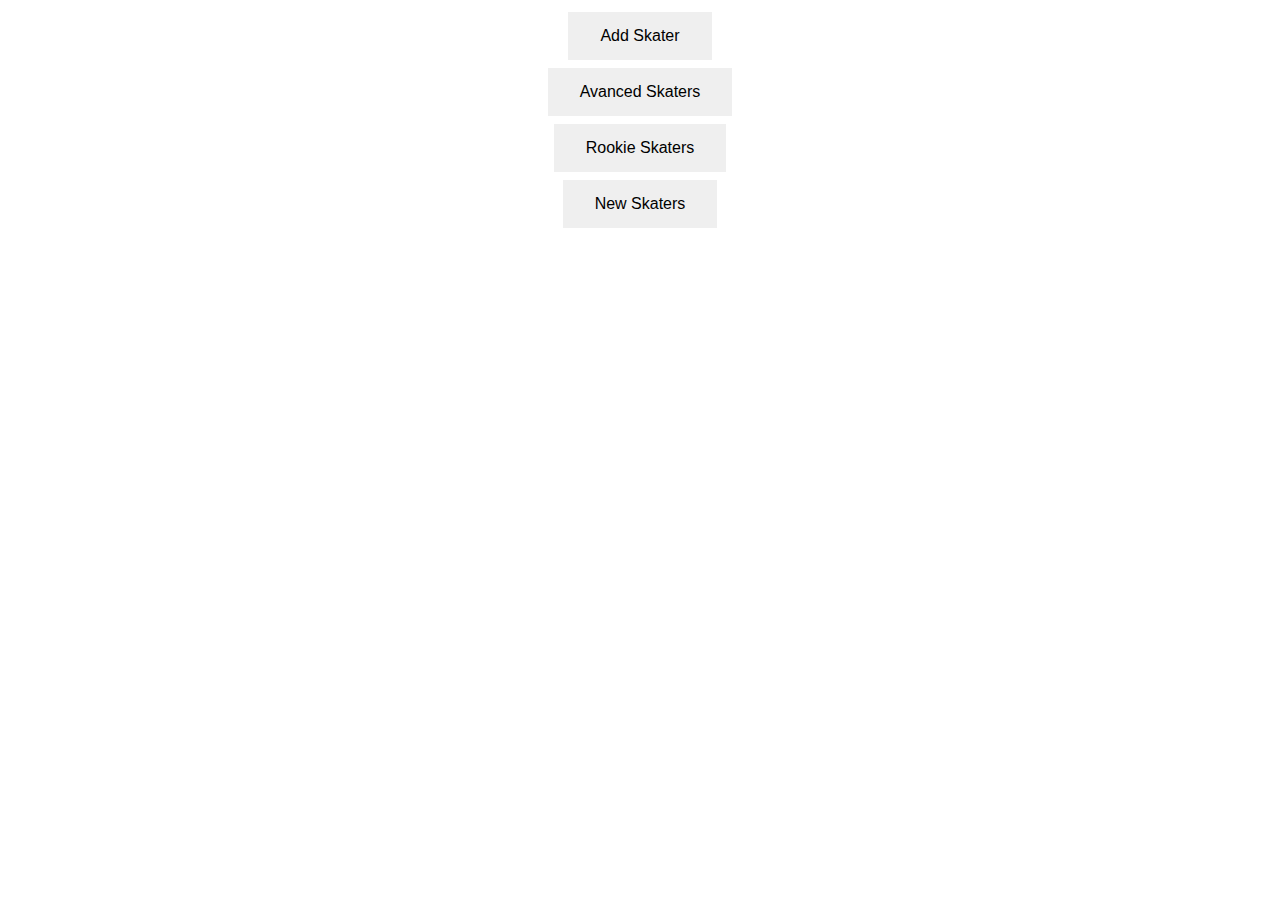
==== index.html @ f26ea849 "Add files via upload" ====
<!DOCTYPE html>
<html lang="en"></html>
    <head>
      <meta name="viewport" content="width=device-width, initial-scale=1.0">
        <title>Home Page</title>
        <link rel="stylesheet" href="project.css">
    </head>
    <body>
        
          
          
        <!-- This is a comment and won't be seen -->
         <!--<button id = "dark-mode-button" onclick="darkMode()">Dark Mode</button> -->
        
    
        <header>
            <span id="about-description"></span>
        </header>

<div>
    <button id = "add-person" onclick= "location.href = 'add_person.html'">Add Skater</button>

</div>


<div>
    <button id = "advanced-skaters" onclick= "location.href = 'advanced.html'">Avanced Skaters</button>

</div>


<div>
    <button id = "rookie-skaters" onclick= "location.href = 'rookie.html'">Rookie Skaters</button>

</div>


<div>
    <button id = "new-skaters" onclick= "location.href = 'new.html'">New Skaters</button>

</div>

 


    <footer>
        <h2></h2>
        
    </footer>
    <script src="project.js"></script>
    </body>

</html>
---- project.css ----
body {
    background-color: white;
    text-align: center;
  }
  
  h1 {
    color: black;
    text-align: center;
  }
  
  p {
    font-family: verdana;
    font-size: 20px;
    text-align: center;
  }
  
  button {
    display: inline-block;
    border: none;
    padding: 15px 32px;
    text-align: center;
    text-decoration: none;
    display: inline-block;
    font-size: 16px;
    margin: 4px 2px;
    cursor: pointer;
  }
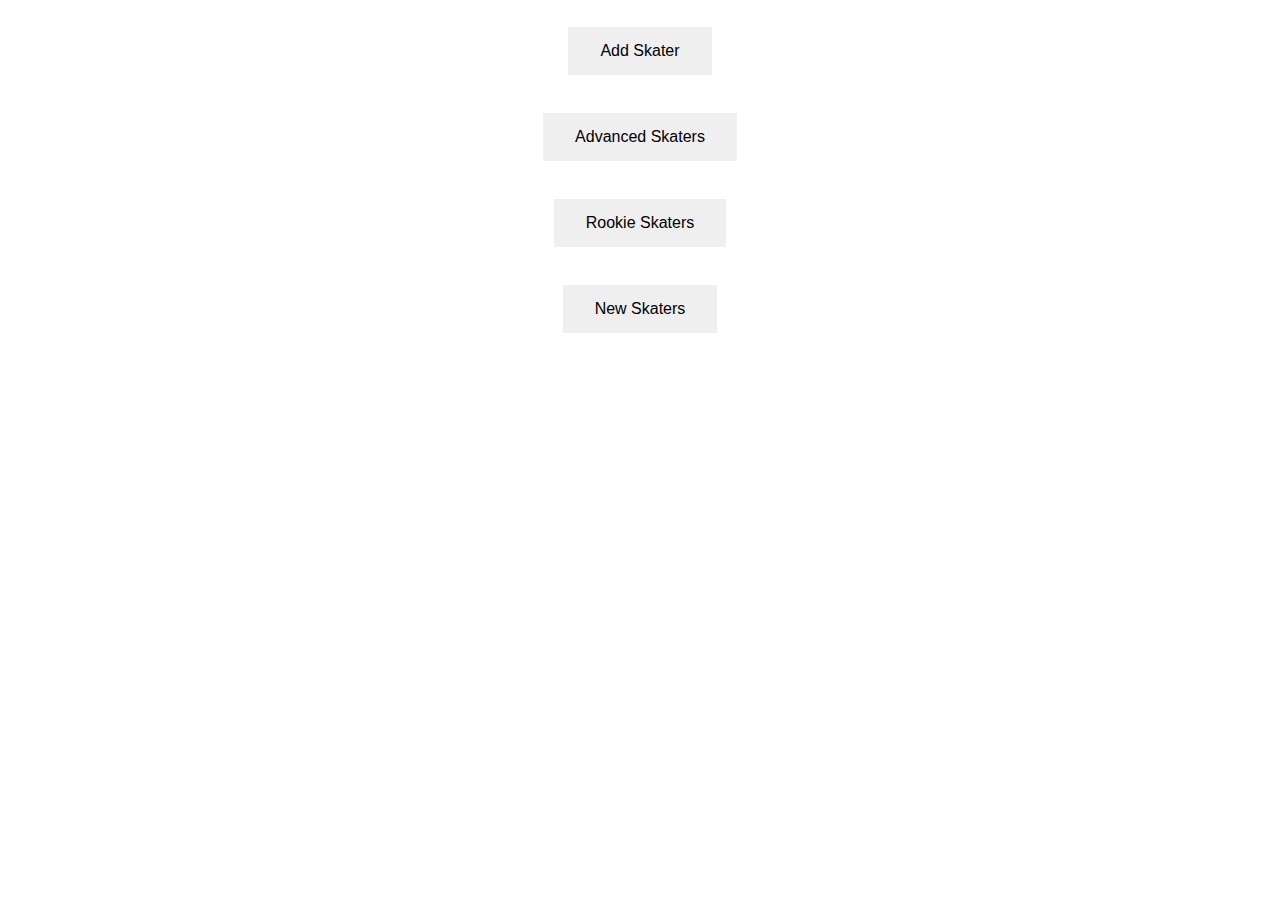
==== commit dbfc3281: "fix issue" ====
--- a/index.html
+++ b/index.html
@@ -1,53 +1,52 @@
-<!DOCTYPE html>
-<html lang="en"></html>
-    <head>
-      <meta name="viewport" content="width=device-width, initial-scale=1.0">
-        <title>Home Page</title>
-        <link rel="stylesheet" href="project.css">
-    </head>
-    <body>
-        
-          
-          
-        <!-- This is a comment and won't be seen -->
-         <!--<button id = "dark-mode-button" onclick="darkMode()">Dark Mode</button> -->
-        
-    
-        <header>
-            <span id="about-description"></span>
-        </header>
-
-<div>
-    <button id = "add-person" onclick= "location.href = 'add_person.html'">Add Skater</button>
-
-</div>
-
-
-<div>
-    <button id = "advanced-skaters" onclick= "location.href = 'advanced.html'">Avanced Skaters</button>
-
-</div>
-
-
-<div>
-    <button id = "rookie-skaters" onclick= "location.href = 'rookie.html'">Rookie Skaters</button>
-
-</div>
-
-
-<div>
-    <button id = "new-skaters" onclick= "location.href = 'new.html'">New Skaters</button>
-
-</div>
-
- 
-
-
-    <footer>
-        <h2></h2>
-        
-    </footer>
-    <script src="project.js"></script>
-    </body>
-
+<!DOCTYPE html>
+<html lang="en"></html>
+    <head>
+      <meta name="viewport" content="width=device-width, initial-scale=1.0">
+        <title>Home Page</title>
+        <link rel="stylesheet" href="project.css">
+    </head>
+    <body>
+        
+          
+    
+    
+        <header>
+            <span id="about-description"></span>
+        </header>
+
+<div>
+    <button id = "add-person" onclick= "location.href = 'add_person.html'">Add Skater</button>
+
+</div>
+
+
+<div>
+    <button id = "advanced-skaters" onclick= "location.href = 'advanced.html'">Advanced Skaters</button>
+
+</div>
+
+
+<div>
+    <button id = "rookie-skaters" onclick= "location.href = 'rookie.html'">Rookie Skaters</button>
+
+</div>
+
+
+<div>
+    <button id = "new-skaters" onclick= "location.href = 'new.html'">New Skaters</button>
+
+</div>
+
+ 
+
+
+    <footer>
+        <h2></h2>
+        
+    </footer>
+        <script src="skaterData.js"></script>
+        <script src="dateFunction.js"></script>
+        <script src="formScript.js"></script>
+    </body>
+
 </html>--- a/project.css
+++ b/project.css
@@ -1,28 +1,43 @@
-body {
-    background-color: white;
-    text-align: center;
-  }
-  
-  h1 {
-    color: black;
-    text-align: center;
-  }
-  
-  p {
-    font-family: verdana;
-    font-size: 20px;
-    text-align: center;
-  }
-  
-  button {
-    display: inline-block;
-    border: none;
-    padding: 15px 32px;
-    text-align: center;
-    text-decoration: none;
-    display: inline-block;
-    font-size: 16px;
-    margin: 4px 2px;
-    cursor: pointer;
-  }
+body {
+    background-color: white;
+    text-align: center;
+  }
+  
+  h1 {
+    color: black;
+    text-align: center;
+  }
+
+  div {
+    padding: 15px 32px;
+
+  }
+  
+  p {
+    font-family: verdana;
+    font-size: 20px;
+    text-align: center;
+  }
+  
+  button {
+    display: inline-block;
+    border: none;
+    padding: 15px 32px;
+    text-align: center;
+    text-decoration: none;
+    display: inline-block;
+    font-size: 16px;
+    margin: 4px 2px;
+    cursor: pointer;
+  }
+  
+label {
+  font-size: 1.2rem;
+  margin-bottom: 10px;
+}
+
+select {
+  padding: 8px;
+  font-size: 1rem;
+}
   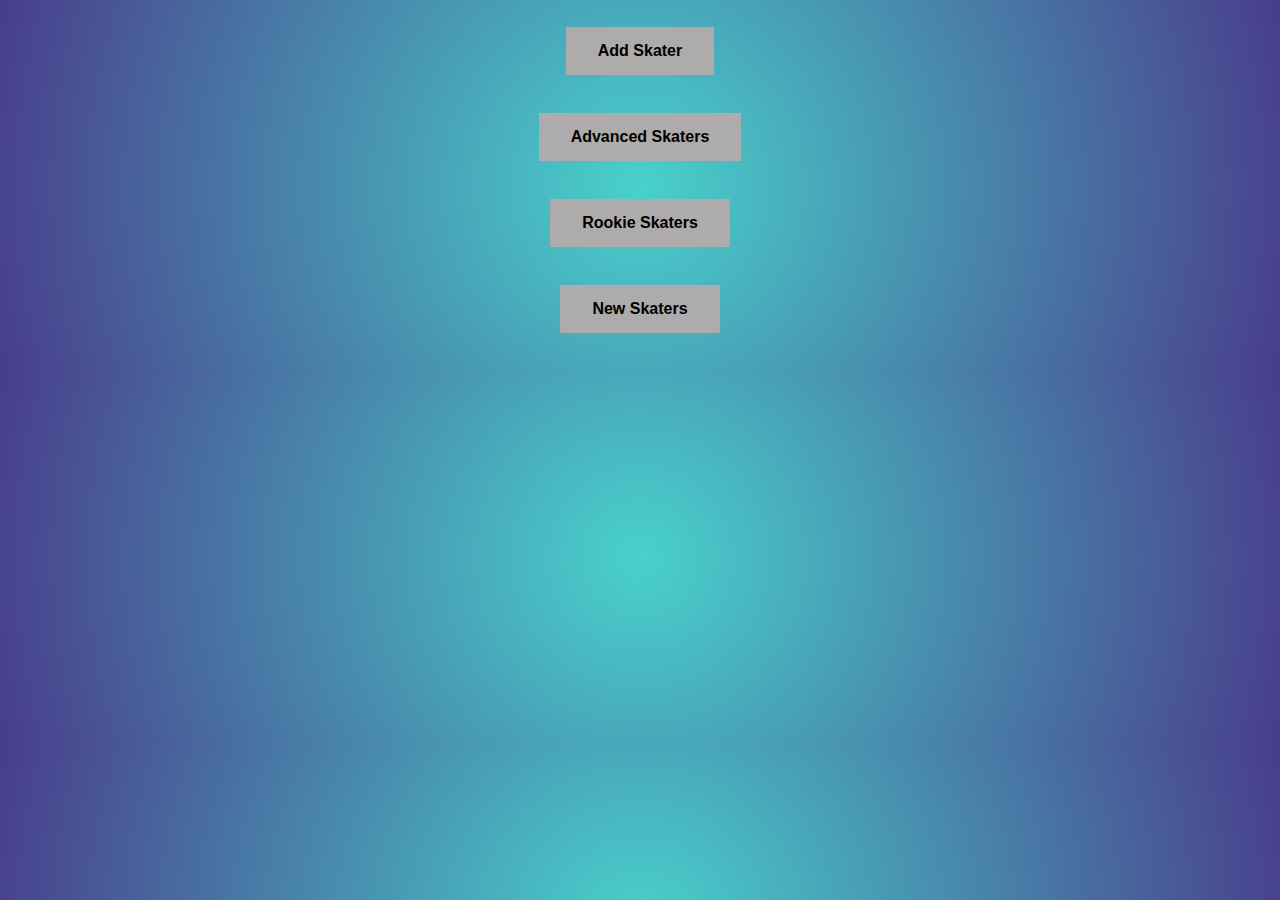
==== commit 479c85e4: "merge Elle's code with mine to add/delete skaters" ====
--- a/index.html
+++ b/index.html
@@ -37,9 +37,6 @@
 
 </div>
 
- 
-
-
     <footer>
         <h2></h2>
         
--- a/project.css
+++ b/project.css
@@ -1,6 +1,13 @@
 body {
-    background-color: white;
+    background: /**/
+		radial-gradient(circle, mediumturquoise, darkslateblue)
+		/* also works with an actual image, 
+		 * not just with a CSS gradient *
+		url(https://images.unsplash.com/photo-1633596683562-4a47eb4983c5?w=1400) 
+			50%/ cover/**/;
+	filter: url(#grainy);
     text-align: center;
+    font-family: verdana;
   }
   
   h1 {
@@ -14,7 +21,6 @@
   }
   
   p {
-    font-family: verdana;
     font-size: 20px;
     text-align: center;
   }
@@ -25,10 +31,11 @@
     padding: 15px 32px;
     text-align: center;
     text-decoration: none;
-    display: inline-block;
     font-size: 16px;
+    font-weight: bold;
     margin: 4px 2px;
     cursor: pointer;
+    background-color: rgb(173, 171, 171);
   }
   
 label {
@@ -40,4 +47,7 @@
   padding: 8px;
   font-size: 1rem;
 }
-  +
+
+a { color: mediumvioletred }
+a:is(:hover, :focus) { color: crimson }